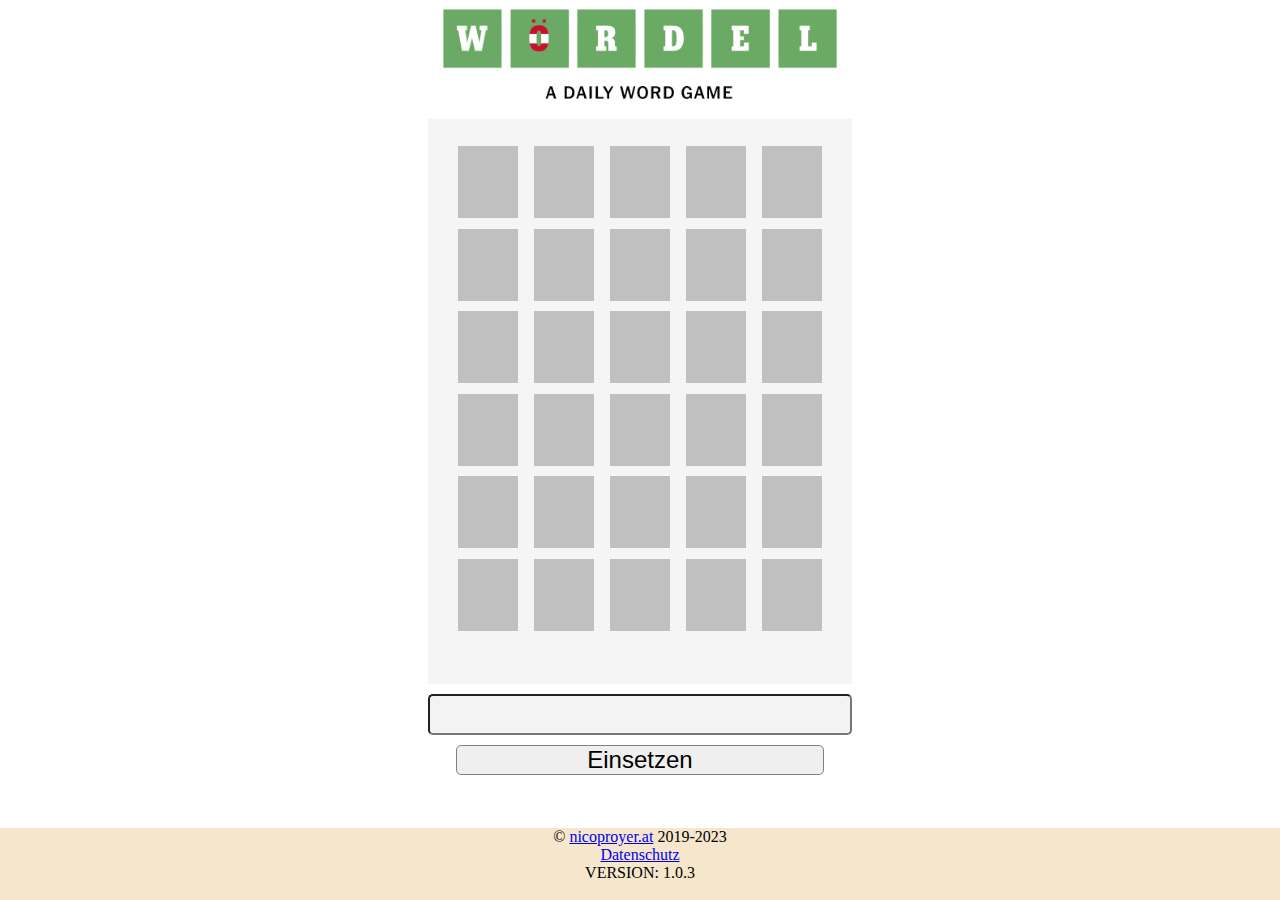
==== index.html @ 87e51c45 "Updated Button" ====
<!DOCTYPE html>
<html lang="en">

<head>
    <meta charset="UTF-8">
    <meta http-equiv="X-UA-Compatible" content="IE=edge">
    <meta name="viewport" content="width=device-width, initial-scale=1.0">
    <title>Wördel</title>
    <link rel="stylesheet" href="stylesheet.css">
    <script src="index.js" defer></script>

    <!-- Google tag (gtag.js) -->
    <script async src="https://www.googletagmanager.com/gtag/js?id=G-P2M031V6L0"></script>
    <script>
        window.dataLayer = window.dataLayer || [];
        function gtag() { dataLayer.push(arguments); }
        gtag('js', new Date());

        gtag('config', 'G-P2M031V6L0');
    </script>

    <!-- <script>
        setTimeout(() => {
            location.reload()
        }, 5000);
    </script> -->

</head>



<body id="body">
    <div id="leftSponsor" class="Sponsor">
        <script async
            src="https://pagead2.googlesyndication.com/pagead/js/adsbygoogle.js?client=ca-pub-7273122961637338"
            crossorigin="anonymous"></script>
    </div>
    <div class="wrapper">

        <div class="gameBoard">
            <img style="height: 10vh; margin-bottom: 20px;" src="./wördel.png" alt="Wördel Logo">
            <div class="game">
                <table class="gameTable">
                    <tbody>
                        <tr>
                            <th>
                                <div id="1" class="cell">&nbsp;</div>
                            </th>
                            <th>
                                <div id="2" class="cell">&nbsp;</div>
                            </th>
                            <th>
                                <div id="3" class="cell">&nbsp;</div>
                            </th>
                            <th>
                                <div id="4" class="cell">&nbsp;</div>
                            </th>
                            <th>
                                <div id="5" class="cell">&nbsp;</div>
                            </th>
                        </tr>
                        <tr>

                            <th>
                                <div id="6" class="cell">&nbsp;</div>
                            </th>
                            <th>
                                <div id="7" class="cell">&nbsp;</div>
                            </th>
                            <th>
                                <div id="8" class="cell">&nbsp;</div>
                            </th>
                            <th>
                                <div id="9" class="cell">&nbsp;</div>
                            </th>
                            <th>
                                <div id="10" class="cell">&nbsp;</div>
                            </th>
                        </tr>
                        <tr>
                            <th>
                                <div id="11" class="cell">&nbsp;</div>
                            </th>
                            <th>
                                <div id="12" class="cell">&nbsp;</div>
                            </th>
                            <th>
                                <div id="13" class="cell">&nbsp;</div>
                            </th>
                            <th>
                                <div id="14" class="cell">&nbsp;</div>
                            </th>
                            <th>
                                <div id="15" class="cell">&nbsp;</div>
                            </th>
                        </tr>
                        <tr>
                            <th>
                                <div id="16" class="cell">&nbsp;</div>
                            </th>
                            <th>
                                <div id="17" class="cell">&nbsp;</div>
                            </th>
                            <th>
                                <div id="18" class="cell">&nbsp;</div>
                            </th>
                            <th>
                                <div id="19" class="cell">&nbsp;</div>
                            </th>
                            <th>
                                <div id="20" class="cell">&nbsp;</div>
                            </th>
                        </tr>
                        <tr>
                            <th>
                                <div id="21" class="cell">&nbsp;</div>
                            </th>
                            <th>
                                <div id="22" class="cell">&nbsp;</div>
                            </th>
                            <th>
                                <div id="23" class="cell">&nbsp;</div>
                            </th>
                            <th>
                                <div id="24" class="cell">&nbsp;</div>
                            </th>
                            <th>
                                <div id="25" class="cell">&nbsp;</div>
                            </th>
                        </tr>
                        <tr>
                            <th>
                                <div id="26" class="cell">&nbsp;</div>
                            </th>
                            <th>
                                <div id="27" class="cell">&nbsp;</div>
                            </th>
                            <th>
                                <div id="28" class="cell">&nbsp;</div>
                            </th>
                            <th>
                                <div id="29" class="cell">&nbsp;</div>
                            </th>
                            <th>
                                <div id="30" class="cell">&nbsp;</div>
                            </th>
                        </tr>
                    </tbody>
                </table>
            </div>
            <div class="input">
                <input type="text" minlength="5" maxlength="5" name="word" id="word">
                <button onclick="checkWord()" id="button">Einsetzen</button>
                <h3 id="solution"></h3>
            </div>
        </div>




    </div>
    <div id="rightSponsor" class="Sponsor">
        <script async
            src="https://pagead2.googlesyndication.com/pagead/js/adsbygoogle.js?client=ca-pub-7273122961637338"
            crossorigin="anonymous"></script>
    </div>

    <footer>
        <p>
            © <a href="https://www.nicoproyer.at">nicoproyer.at</a> 2019-2023 <br>
        </p>
        <p><a href="./datenschuzt.html">Datenschutz</a></p>
        VERSION: 1.0.3
    </footer>
</body>

</html>
---- stylesheet.css ----
* {
    margin: 0;
    padding: 0;
}

#button {
    width: 80%;
    height: 5vh;
    border-radius: 5px;
    border: 1px solid grey;
    font-size: 1.5rem;
}

html {
    overflow: hidden;
    width: 100%;
    height: 100vh;
}

body {
    width: 100%;
    height: 100vh;
    display: flex;
    justify-content: center;
    flex-direction: row;
    flex-wrap: wrap;
    align-items: flex-end;
}

footer {
    margin-bottom: 0;
    height: 8vh;
    background: rgb(245, 230, 204);
    display: flex;
    flex-direction: column;
    text-align: center;
    width: 100%;
}

.wrapper {
    height: 90vh;
    width: 60%;
}

.correct {
    background: #67a760;
}

.moved {
    background: #c8b359;
}

.false {
    background: #888;
}

.Sponsor {
    margin: auto;
}

#word {
    height: 5vh;
    margin-top: 10px;
    margin-bottom: 10px;
    background-color: rgb(243, 243, 243);
    border-radius: 5px;
    text-align: center;
    font-size: 2rem;
    text-transform: uppercase;
}

.input {
    width: 60%;
    height: 10vh;
    display: flex;
    flex-direction: column;
    align-items: center;
}

.gameBoard {
    width: 100%;
    height: 85vh;
    display: flex;
    justify-content: center;
    align-items: center;
    flex-direction: column;
}

.wobble {
    animation: wobble 0.5s;
}

@keyframes wobble {
    0% {
        transform: translateX(-10px);
    }

    25% {
        transform: translateX(10px);
    }

    50% {
        transform: translateX(-10px);
    }

    75% {
        transform: translateX(10px);
    }

    100% {
        transform: translateX(0);
    }
}


.game {
    width: 50%;
    height: 100%;
    padding: 20px;
    display: flex;
    flex-wrap: wrap;
    background-color: whitesmoke;
}

.cell {
    background-color: silver;
    width: 80%;
    margin: 0;
    height: 8vh;
    display: flex;
    justify-content: center;
    align-items: center;
    font-size: 2rem;
}

.gameTable tbody{
    display: flex;
    flex-wrap: wrap;
    height: 55vh;
}

.gameTable tr {
    width: 100%;
    display: flex;
    flex-direction: row;
    margin: auto;
}

.gameTable th {
    width: 20%;
    height: 15%;
    display: flex;
    justify-content: center;
}

.green {
    background-color: #6aaa64;
}

.gold {
    background-color: #ffc200;
}

.grey {
    background-color: #888;
}

* {
    transition: all 0.5s ease;
}

.gameTable {
    width: 100%;
}

.leftAdvert {
    width: 20%;
    height: 100vh;
}

.rightAdvert {
    width: 20%;
    height: 100vh;
}

@media (max-width: 1240px) {
    .game{
        width: 70%;
    }
}

@media (max-width: 1000px) {
    .game{
        width: 80%;
    }
    .Sponsor{
        display: none;
    }
}

@media (max-width: 700px ) {
    .game{
        width: 95%;
    }
}

@media (max-width: 600px) {
    .game{
        width: 100%;
        height: 80%;
    }
    .wrapper{
        width: 80%;
    }
}
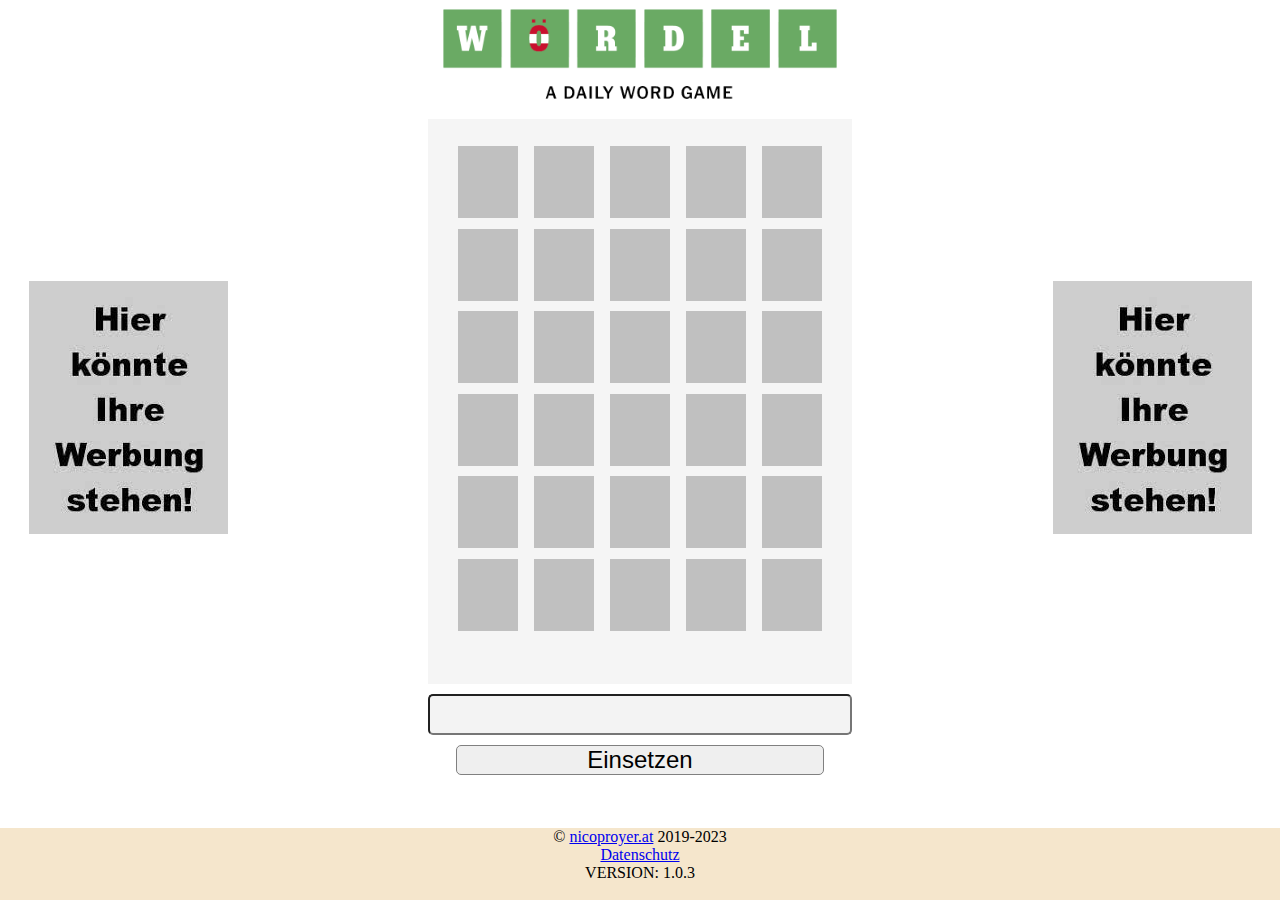
==== commit a0fd0f43: "Updated Button" ====
--- a/index.html
+++ b/index.html
@@ -8,6 +8,11 @@
     <title>Wördel</title>
     <link rel="stylesheet" href="stylesheet.css">
     <script src="index.js" defer></script>
+    <meta name="description" content="Dies ist eine Wördle kopie, die Von mir selbst programmiert wurde!">
+
+    <!-- Google Advert-->
+    <script async src="https://pagead2.googlesyndication.com/pagead/js/adsbygoogle.js?client=ca-pub-7273122961637338"
+        crossorigin="anonymous"></script>
 
     <!-- Google tag (gtag.js) -->
     <script async src="https://www.googletagmanager.com/gtag/js?id=G-P2M031V6L0"></script>
@@ -31,9 +36,7 @@
 
 <body id="body">
     <div id="leftSponsor" class="Sponsor">
-        <script async
-            src="https://pagead2.googlesyndication.com/pagead/js/adsbygoogle.js?client=ca-pub-7273122961637338"
-            crossorigin="anonymous"></script>
+        <img src="./img/Download.jfif" alt="WERBUNG">
     </div>
     <div class="wrapper">
 
@@ -160,9 +163,7 @@
 
     </div>
     <div id="rightSponsor" class="Sponsor">
-        <script async
-            src="https://pagead2.googlesyndication.com/pagead/js/adsbygoogle.js?client=ca-pub-7273122961637338"
-            crossorigin="anonymous"></script>
+        <img src="./img/Download.jfif" alt="WERBUNG">
     </div>
 
     <footer>
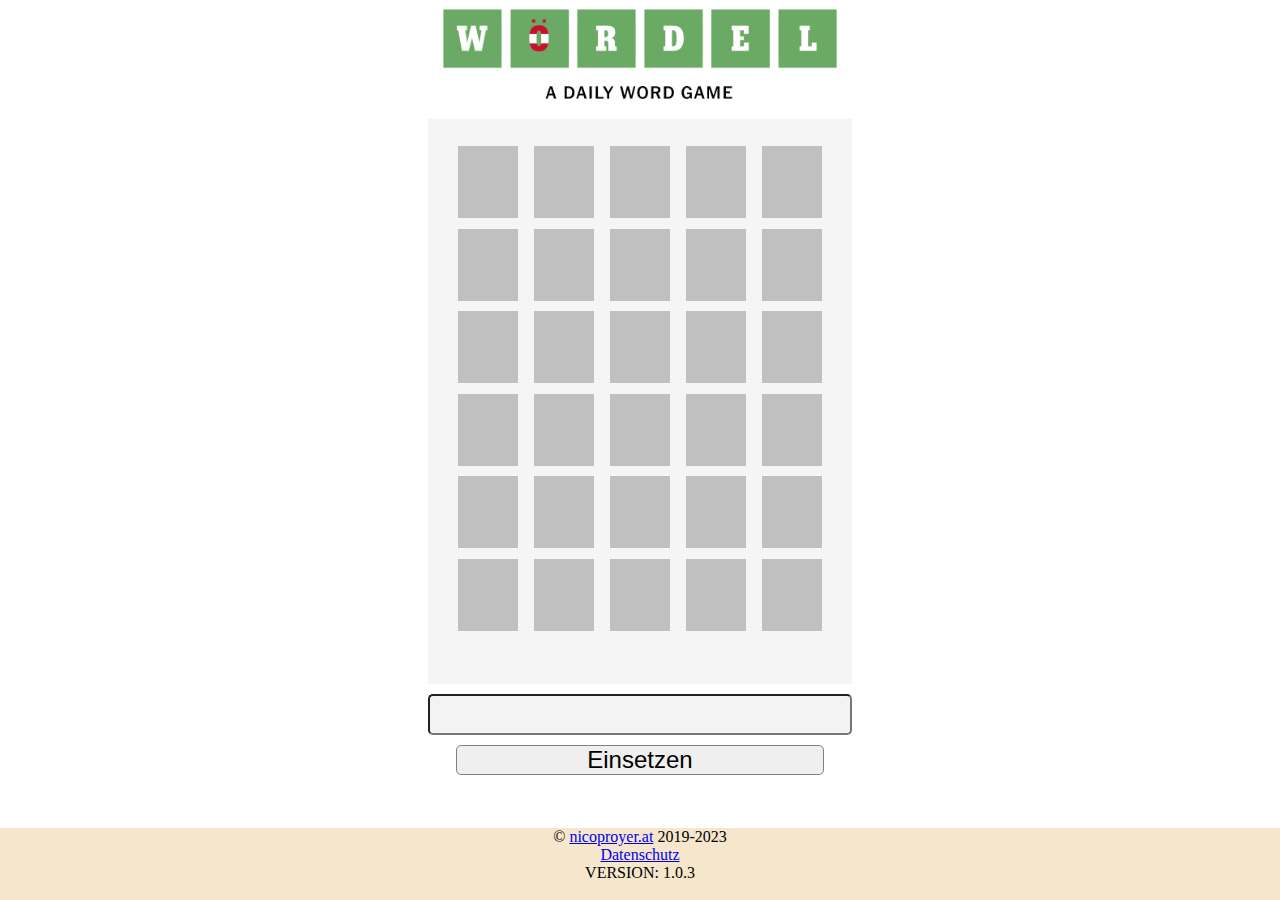
==== commit cbb478d3: "REMOVE ads" ====
--- a/index.html
+++ b/index.html
@@ -35,9 +35,9 @@
 
 
 <body id="body">
-    <div id="leftSponsor" class="Sponsor">
+    <!-- <div id="leftSponsor" class="Sponsor">
         <img src="./img/Download.jfif" alt="WERBUNG">
-    </div>
+    </div> -->
     <div class="wrapper">
 
         <div class="gameBoard">
@@ -152,7 +152,7 @@
                 </table>
             </div>
             <div class="input">
-                <input type="text" minlength="5" maxlength="5" name="word" id="word">
+                <input type="text" autocomplete="false" minlength="5" maxlength="5" name="word" id="word">
                 <button onclick="checkWord()" id="button">Einsetzen</button>
                 <h3 id="solution"></h3>
             </div>
@@ -162,9 +162,9 @@
 
 
     </div>
-    <div id="rightSponsor" class="Sponsor">
+    <!-- <div id="rightSponsor" class="Sponsor">
         <img src="./img/Download.jfif" alt="WERBUNG">
-    </div>
+    </div> -->
 
     <footer>
         <p>
